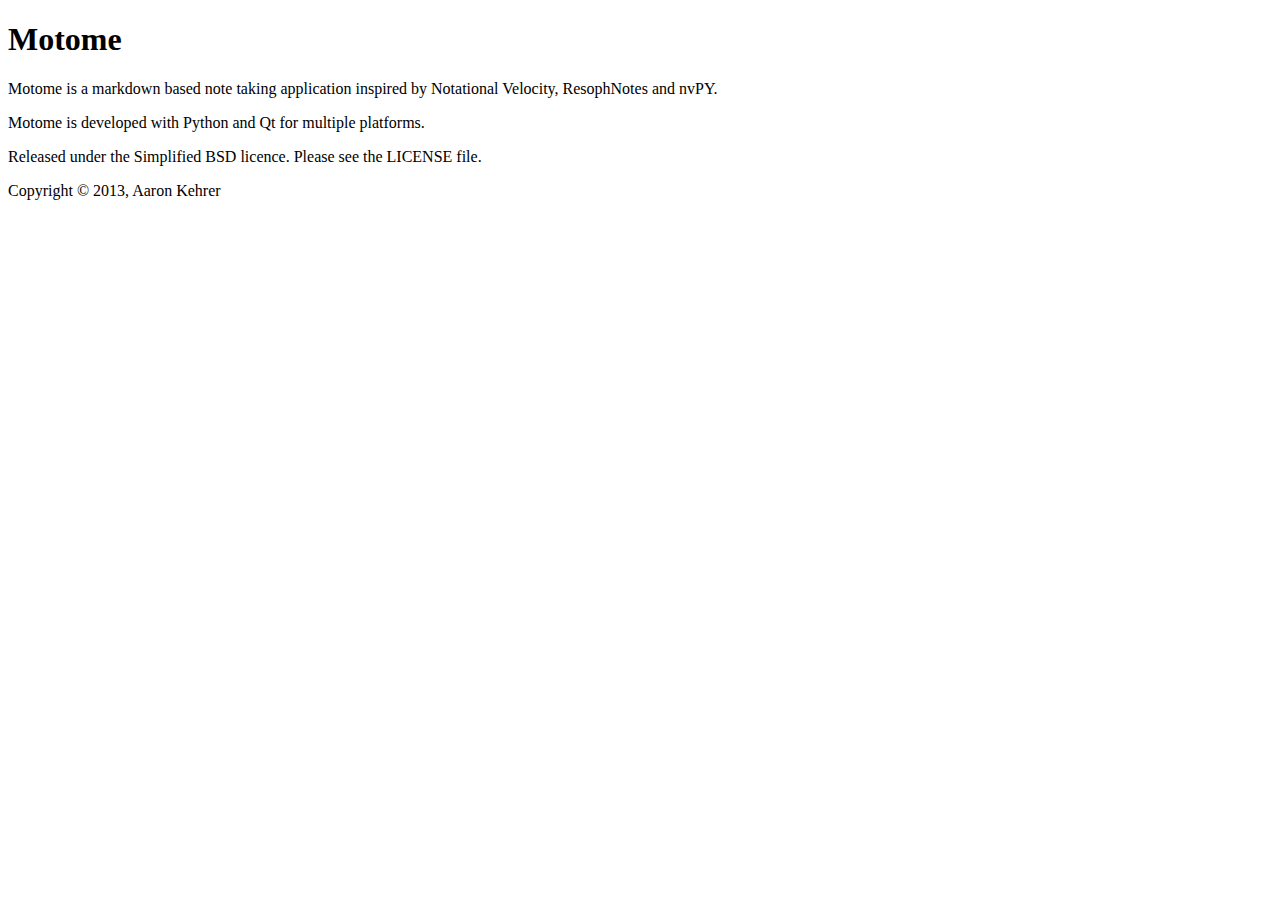
==== Motome/Views/resources/about.html @ 55311a48 "Saving happens through NoteModel now Using HTML abilities of TextBrowser to show links in the editor" ====
<!DOCTYPE html>
<html>
<head>
    <title>About</title>
</head>
<body>
<h1>Motome</h1>
<p>Motome is a markdown based note taking application inspired by Notational Velocity, ResophNotes and nvPY.</p>
<p>
Motome is developed with Python and Qt for multiple platforms.
</p>
<p>
Released under the Simplified BSD licence.  Please see the LICENSE file.
</p>
<p>
    Copyright &copy; 2013, Aaron Kehrer
</p>
</body>
</html>
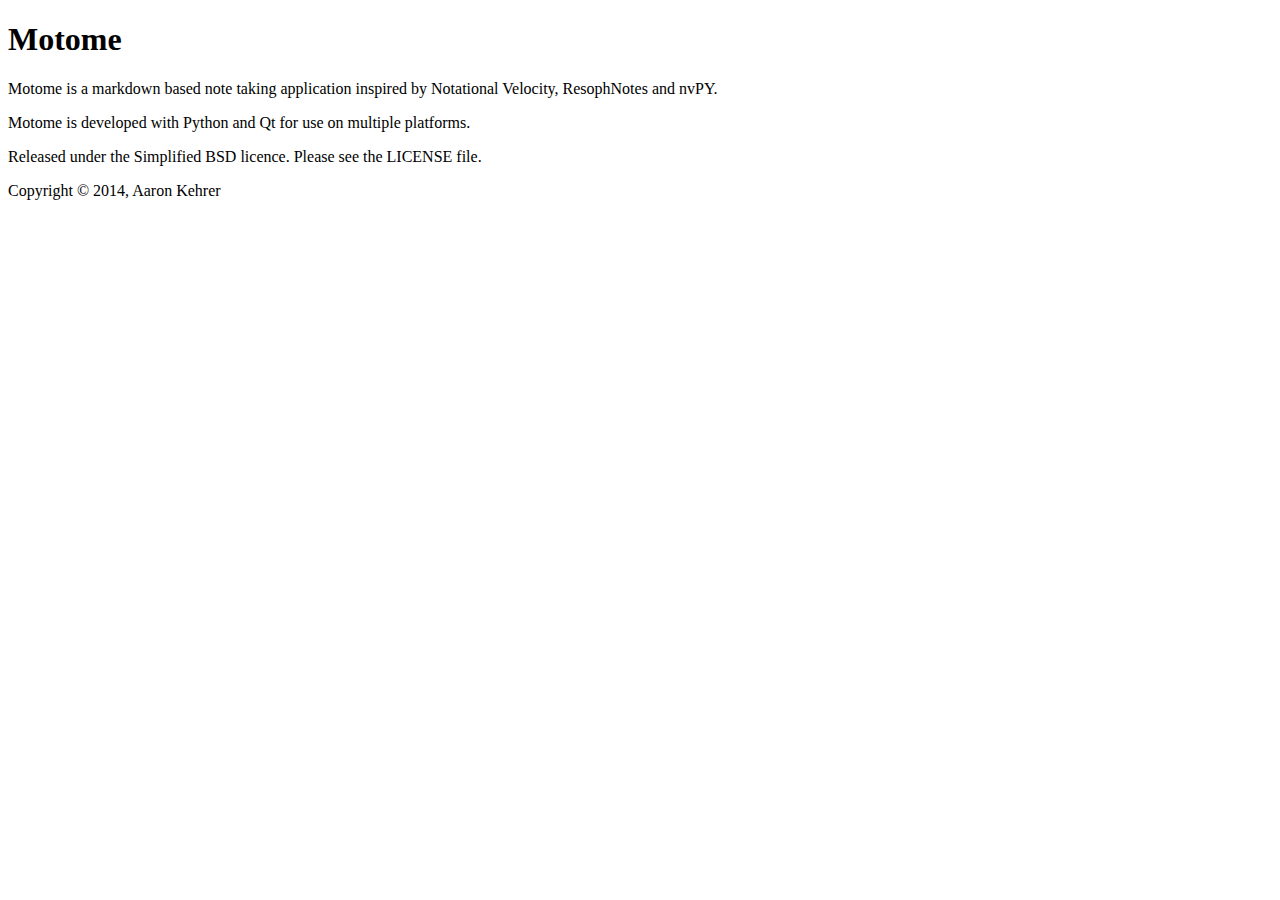
==== commit 598ccdfe: "Merge branch 'release/0.1.0'" ====
--- a/Motome/Views/resources/about.html
+++ b/Motome/Views/resources/about.html
@@ -7,13 +7,13 @@
 <h1>Motome</h1>
 <p>Motome is a markdown based note taking application inspired by Notational Velocity, ResophNotes and nvPY.</p>
 <p>
-Motome is developed with Python and Qt for multiple platforms.
+Motome is developed with Python and Qt for use on multiple platforms.
 </p>
 <p>
 Released under the Simplified BSD licence.  Please see the LICENSE file.
 </p>
 <p>
-    Copyright &copy; 2013, Aaron Kehrer
+    Copyright &copy; 2014, Aaron Kehrer
 </p>
 </body>
 </html>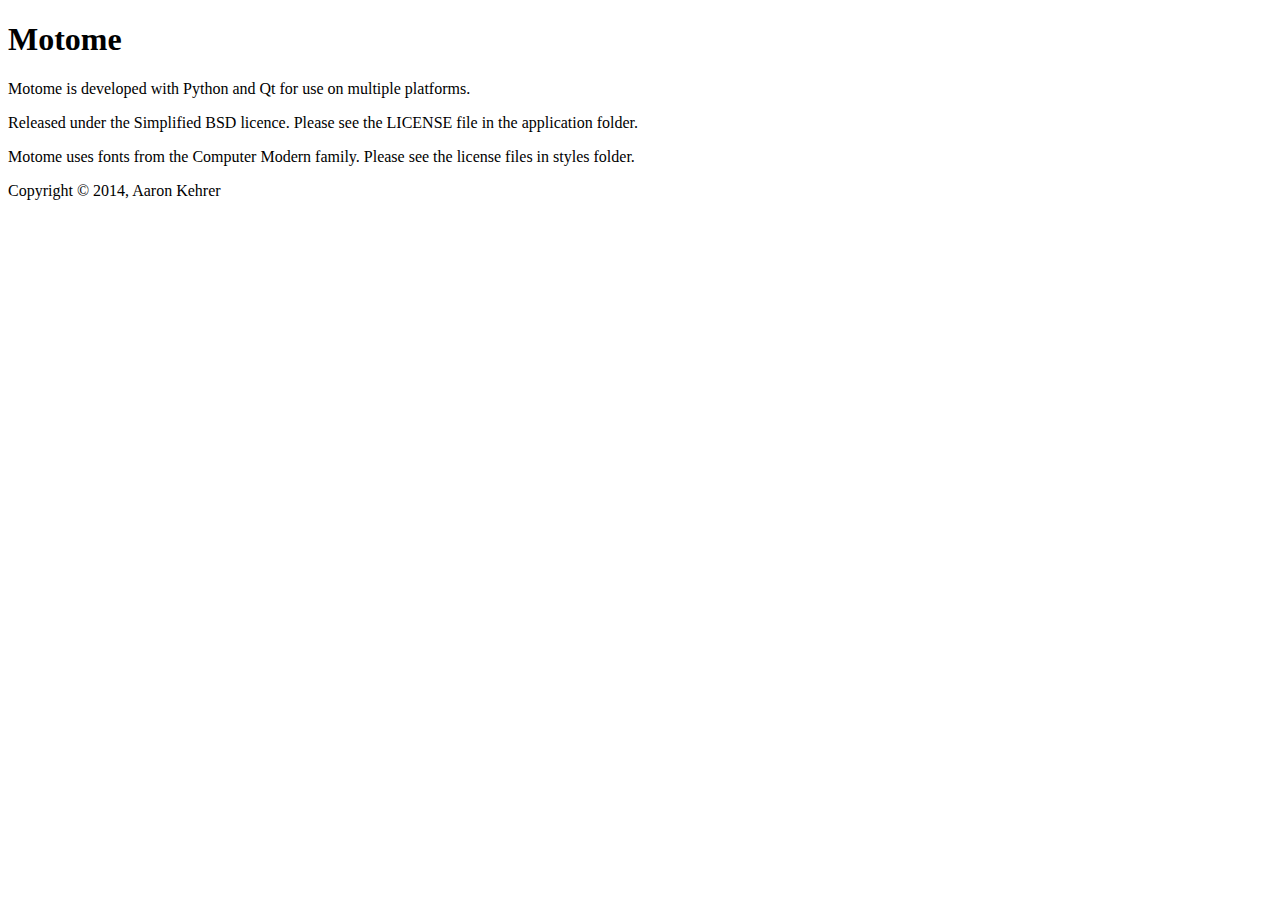
==== commit 8d55a919: "Added pasting images an files in editor" ====
--- a/Motome/Views/resources/about.html
+++ b/Motome/Views/resources/about.html
@@ -5,12 +5,14 @@
 </head>
 <body>
 <h1>Motome</h1>
-<p>Motome is a markdown based note taking application inspired by Notational Velocity, ResophNotes and nvPY.</p>
 <p>
 Motome is developed with Python and Qt for use on multiple platforms.
 </p>
 <p>
-Released under the Simplified BSD licence.  Please see the LICENSE file.
+Released under the Simplified BSD licence.  Please see the LICENSE file in the application folder.
+</p>
+<p>
+Motome uses fonts from the Computer Modern family.  Please see the license files in styles folder.
 </p>
 <p>
     Copyright &copy; 2014, Aaron Kehrer
